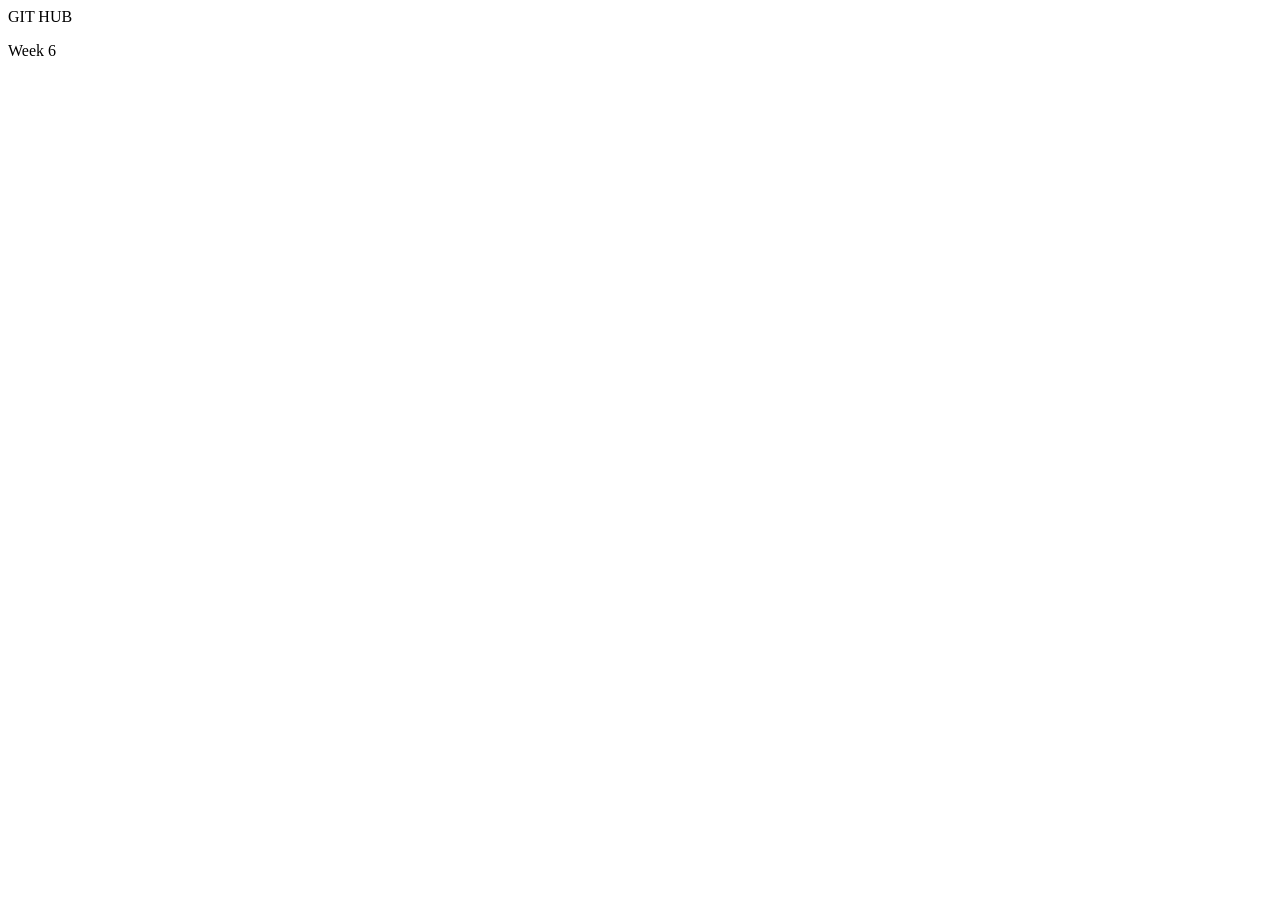
==== GH.html @ 45efe56c "Created the html" ====
<!DOCTYPE html>
<html lang="en">
<head>
    <meta charset="UTF-8">
    <meta name="viewport" content="width=device-width, initial-scale=1.0">
    <title>Document</title>
</head>
<body>
    GIT HUB
    <p> 
        Week 6 
    </p>
</body>
</html>
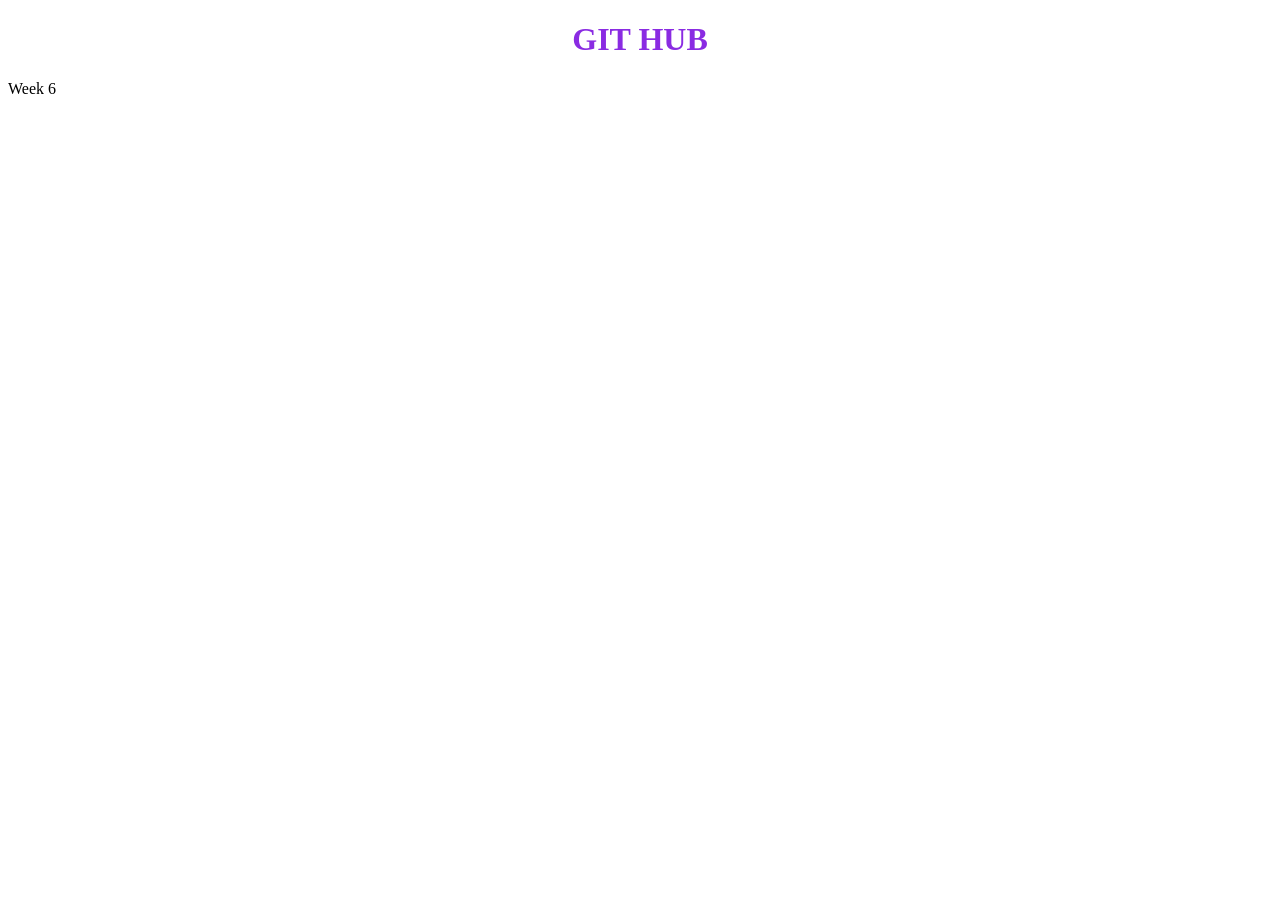
==== commit ef30afec: "Added style" ====
--- a/GH.html
+++ b/GH.html
@@ -4,9 +4,11 @@
     <meta charset="UTF-8">
     <meta name="viewport" content="width=device-width, initial-scale=1.0">
     <title>Document</title>
+    <link rel="stylesheet" href="style.css">
 </head>
 <body>
-    GIT HUB
+    <h1> GIT HUB </h1>
+ 
     <p> 
         Week 6 
     </p>
--- a/style.css
+++ b/style.css
@@ -0,0 +1,4 @@
+h1 {
+    text-align: center;
+    color: blueviolet;
+}
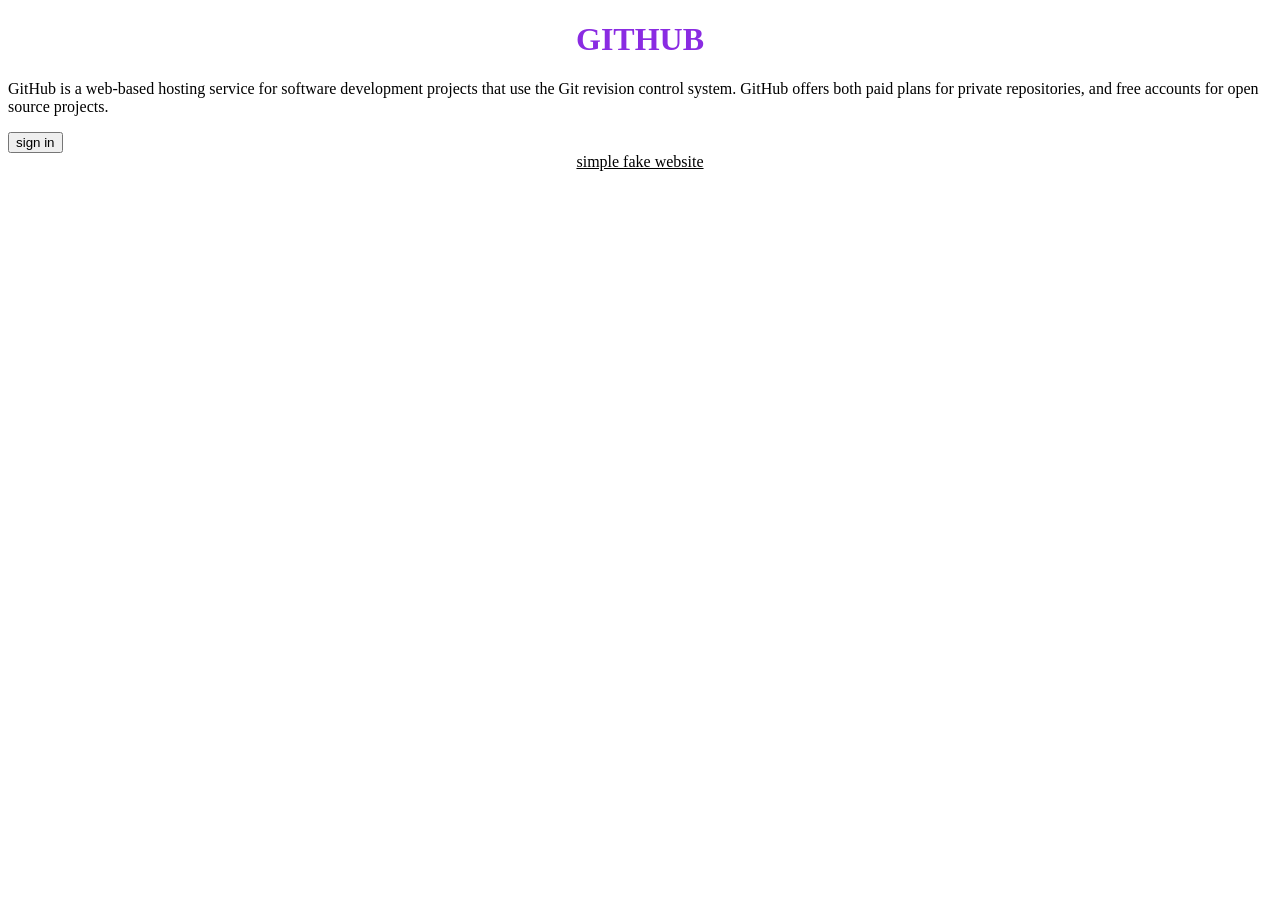
==== commit 9b43298f: "Updated the html" ====
--- a/GH.html
+++ b/GH.html
@@ -7,10 +7,18 @@
     <link rel="stylesheet" href="style.css">
 </head>
 <body>
-    <h1> GIT HUB </h1>
- 
-    <p> 
-        Week 6 
+    <h1> GITHUB </h1>
+    <p>
+        GitHub
+is a web-based hosting service for software development projects that use the Git revision control system. 
+   GitHub offers both paid plans for private repositories, and free accounts for open source projects.
     </p>
+ <button>
+     sign in 
+     <a href="https://github.com/login"></a>
+ </button>
+    <footer> 
+    simple fake website
+    </footer>
 </body>
 </html>
--- a/style.css
+++ b/style.css
@@ -1,4 +1,11 @@
 h1 {
     text-align: center;
     color: blueviolet;
+}
+
+footer {
+    text-align: center;
+    color: black;
+    text-decoration: underline;
+
 }
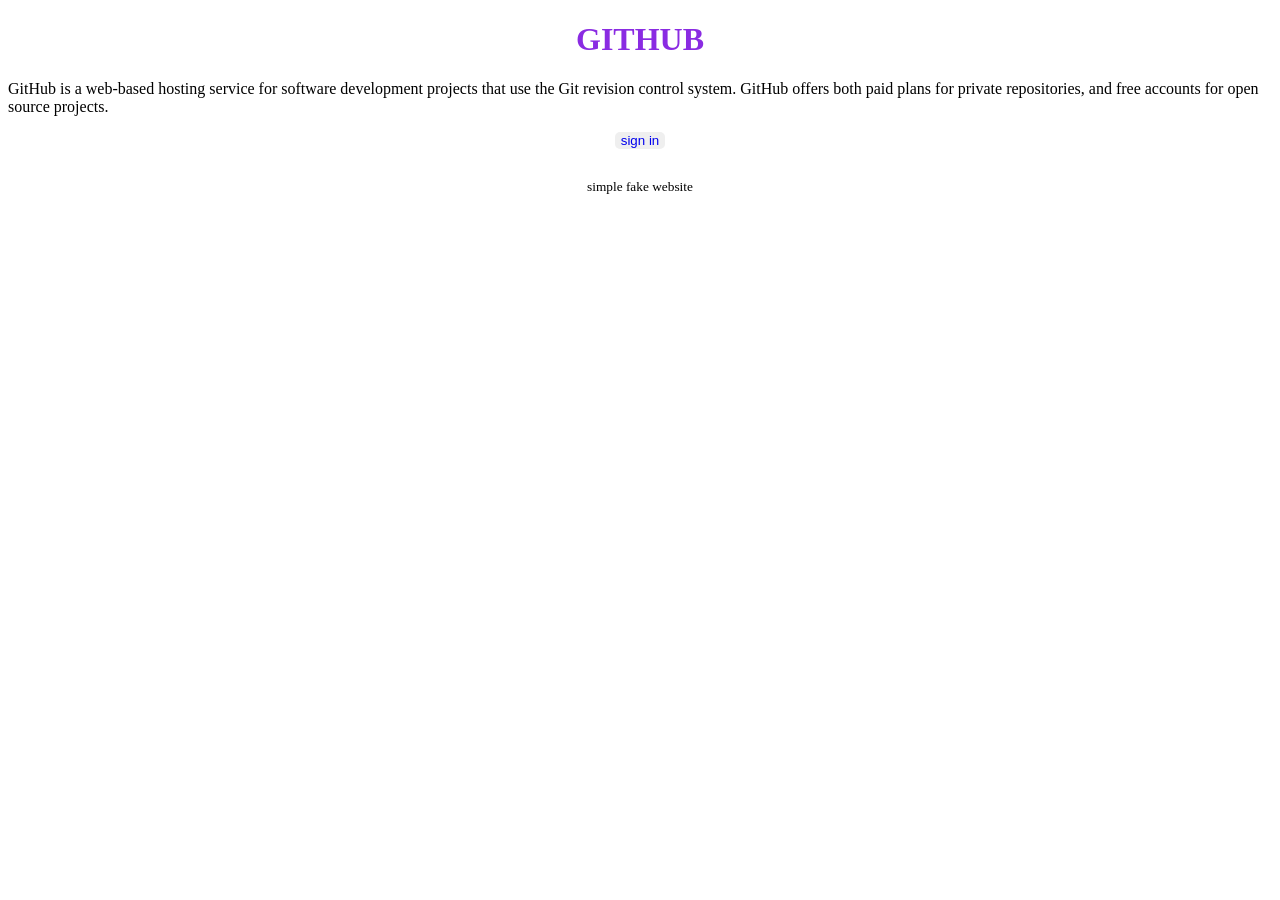
==== commit ea3c3713: "Uptaded the button" ====
--- a/GH.html
+++ b/GH.html
@@ -14,8 +14,8 @@
    GitHub offers both paid plans for private repositories, and free accounts for open source projects.
     </p>
  <button>
-     sign in 
-     <a href="https://github.com/login"></a>
+      
+     <a href="https://github.com/login">sign in</a>
  </button>
     <footer> 
     simple fake website
--- a/style.css
+++ b/style.css
@@ -4,8 +4,20 @@
 }
 
 footer {
+    font-size: smaller;
     text-align: center;
     color: black;
-    text-decoration: underline;
+padding: 30px;
 
+}
+
+button{
+   display: block;
+   margin: 0 auto;
+   border: orchid;
+   border-radius: 5px;
+}
+
+a {
+    text-decoration: none;
 }
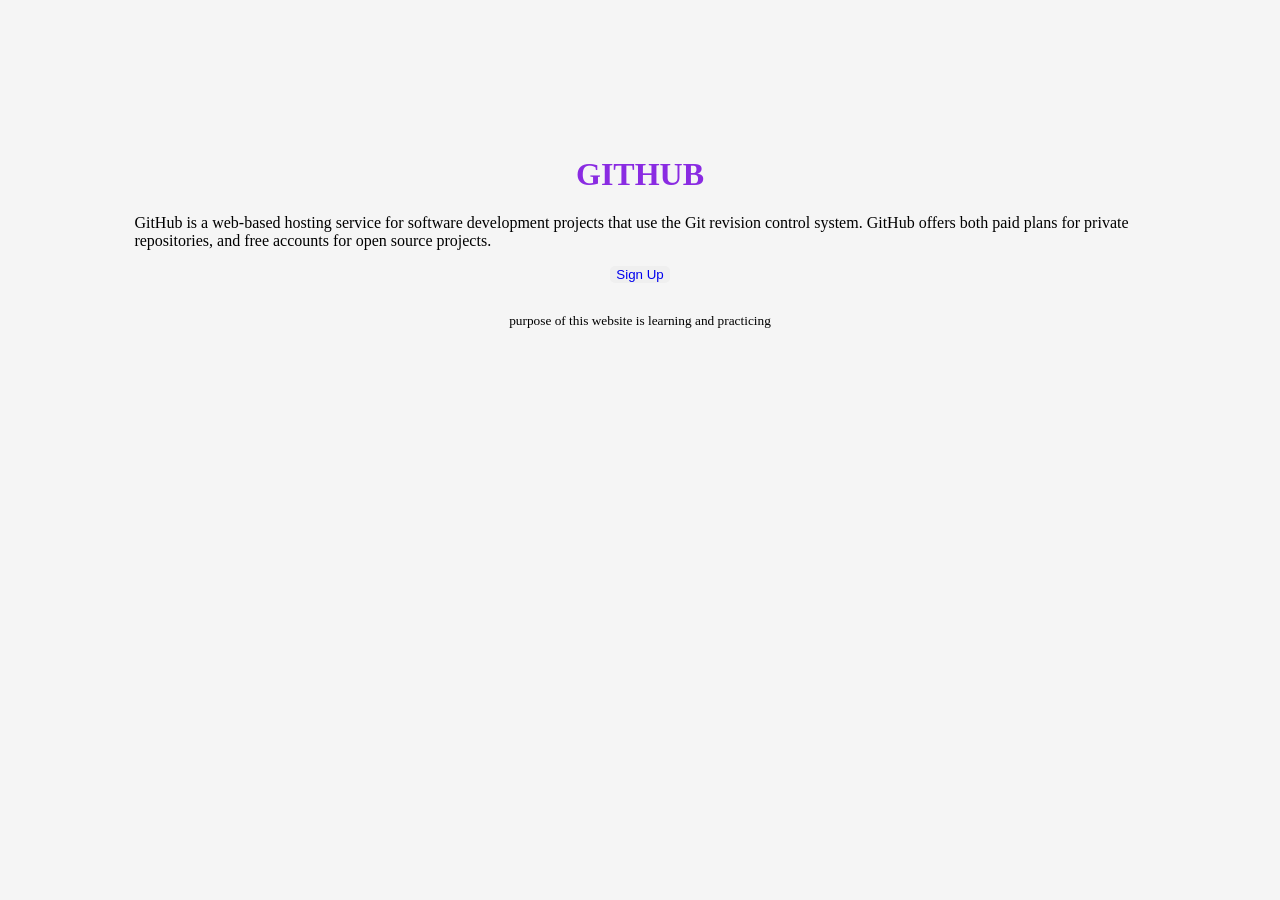
==== commit c3001bce: "Fixed Button" ====
--- a/GH.html
+++ b/GH.html
@@ -7,18 +7,24 @@
     <link rel="stylesheet" href="style.css">
 </head>
 <body>
-    <h1> GITHUB </h1>
+    <div class="pageBody"> <h1> GITHUB </h1>
     <p>
         GitHub
 is a web-based hosting service for software development projects that use the Git revision control system. 
    GitHub offers both paid plans for private repositories, and free accounts for open source projects.
     </p>
- <button>
-      
-     <a href="https://github.com/login">sign in</a>
+    
+  
+ <button id="signUp">
+     <a href="https://github.com/join?ref_cta=Sign+up&ref_loc=header+logged+out&ref_page=%2F&source=header-home"> Sign Up</a>
  </button>
+  
+
     <footer> 
-    simple fake website
-    </footer>
+    purpose of this website is learning and practicing
+
+
+    </footer></div>
+   
 </body>
 </html>
--- a/style.css
+++ b/style.css
@@ -1,3 +1,9 @@
+
+body 
+{
+ background-color: whitesmoke;
+}
+
 h1 {
     text-align: center;
     color: blueviolet;
@@ -10,14 +16,20 @@
 padding: 30px;
 
 }
+div.pageBody {
+margin: 3px auto;
+padding: 10%;
+}
 
-button{
-   display: block;
-   margin: 0 auto;
+
+
+#signUp {
+    color: lavender;
+ display: block;
+   margin: 0px auto;
    border: orchid;
    border-radius: 5px;
 }
-
 a {
     text-decoration: none;
 }
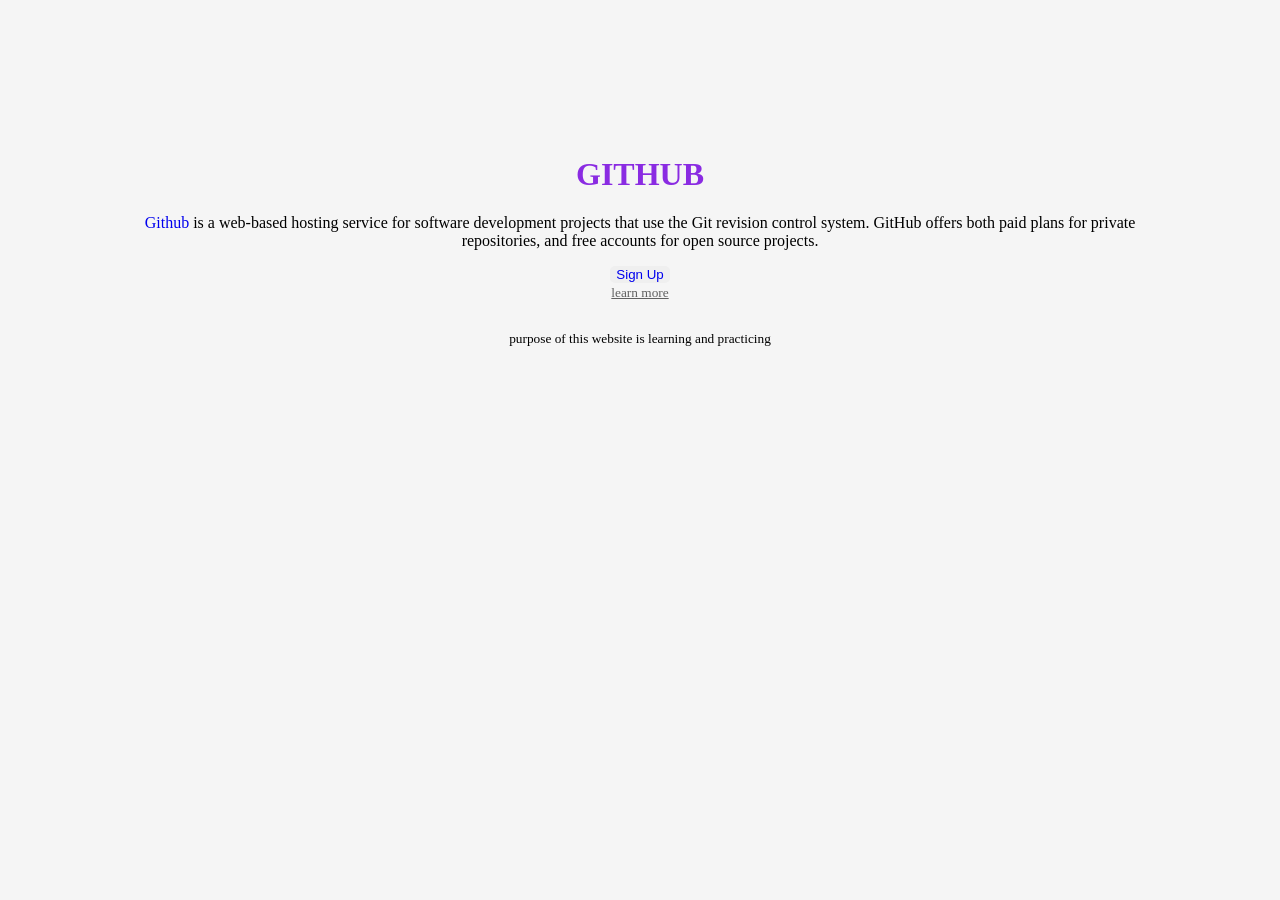
==== commit 3cd4fe1c: "Added some more features" ====
--- a/GH.html
+++ b/GH.html
@@ -5,11 +5,14 @@
     <meta name="viewport" content="width=device-width, initial-scale=1.0">
     <title>Document</title>
     <link rel="stylesheet" href="style.css">
+    <script src="index.js"></script>
 </head>
 <body>
-    <div class="pageBody"> <h1> GITHUB </h1>
+    <div class="pageBody"> 
+        <h1> GITHUB  </h1>
+      
     <p>
-        GitHub
+        <a href="https://en.wikipedia.org/wiki/GitHub"> Github</a>
 is a web-based hosting service for software development projects that use the Git revision control system. 
    GitHub offers both paid plans for private repositories, and free accounts for open source projects.
     </p>
@@ -18,8 +21,9 @@
  <button id="signUp">
      <a href="https://github.com/join?ref_cta=Sign+up&ref_loc=header+logged+out&ref_page=%2F&source=header-home"> Sign Up</a>
  </button>
-  
-
+ <span id="goLearn">
+          <small id="learn">learn more</small>
+        </span> 
     <footer> 
     purpose of this website is learning and practicing
 
--- a/style.css
+++ b/style.css
@@ -2,6 +2,7 @@
 body 
 {
  background-color: whitesmoke;
+ text-align: center;
 }
 
 h1 {
@@ -32,4 +33,9 @@
 }
 a {
     text-decoration: none;
+}
+small {
+  text-decoration: underline;
+  opacity: 0.6;
+
 }
